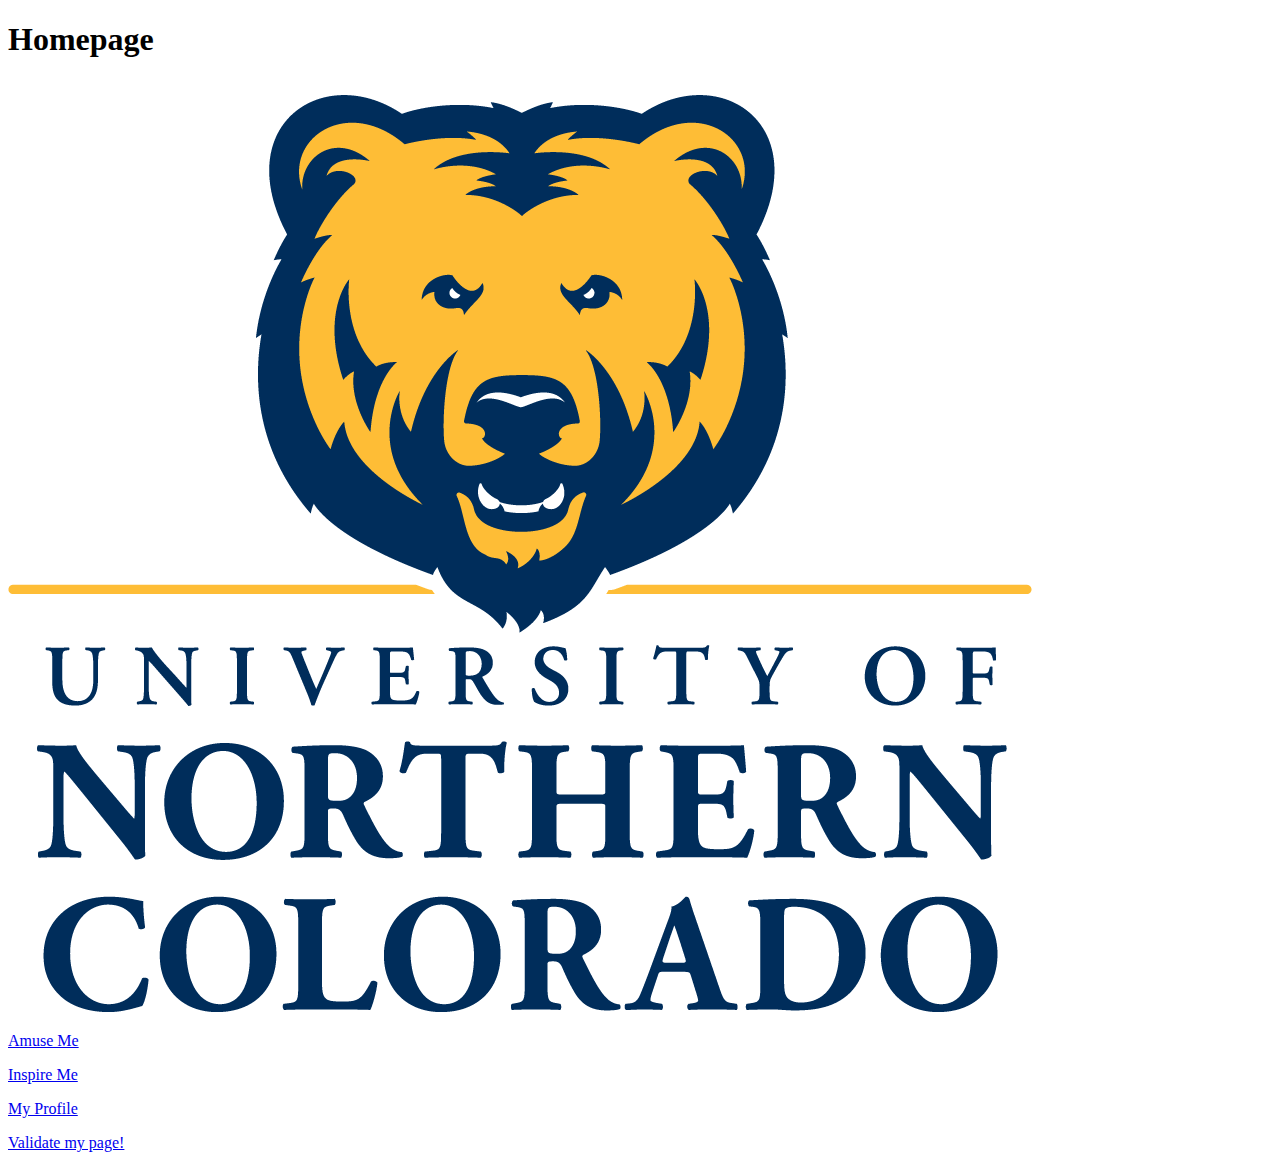
==== index.html @ ab3a412e "Update index.html" ====
<!DOCTYPE html>
<html lang="en">
  <head>
    <meta charset="UTF-8">
    <title>Page Title</title>
  </head>
  <body>
    <h1>Homepage</h1>
    <img src="images/logo.png" alt="UNCO Logo">
    <p>
        <a href="amuse.html">Amuse Me</a>
    </p>
    <p>
        <a href="inspire.html">Inspire Me</a>
    </p>
    <p>
        <a href="profile.html">My Profile</a>
    </p><p>
        <a href="https://validator.w3.org/nu/?showsource=yes&doc=https%3A%2F%2Fsaraatm.github.io%2F">Validate my page!</a>
    </p>
  </body>
</html>
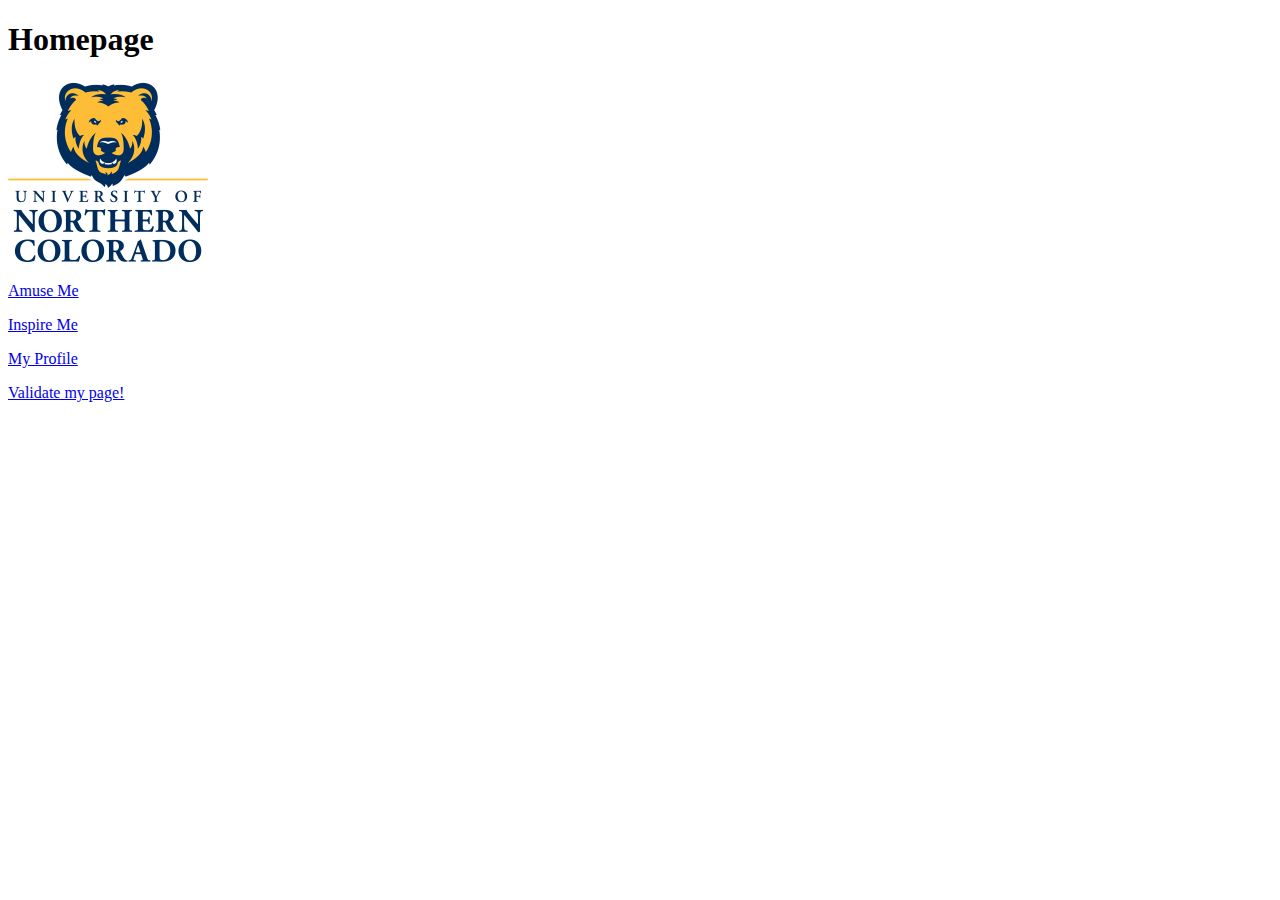
==== commit c07603fc: "Update index.html" ====
--- a/index.html
+++ b/index.html
@@ -6,7 +6,7 @@
   </head>
   <body>
     <h1>Homepage</h1>
-    <img src="images/logo.png" alt="UNCO Logo">
+    <img src="images/logo.png" alt="UNCO logo">
     <p>
         <a href="amuse.html">Amuse Me</a>
     </p>
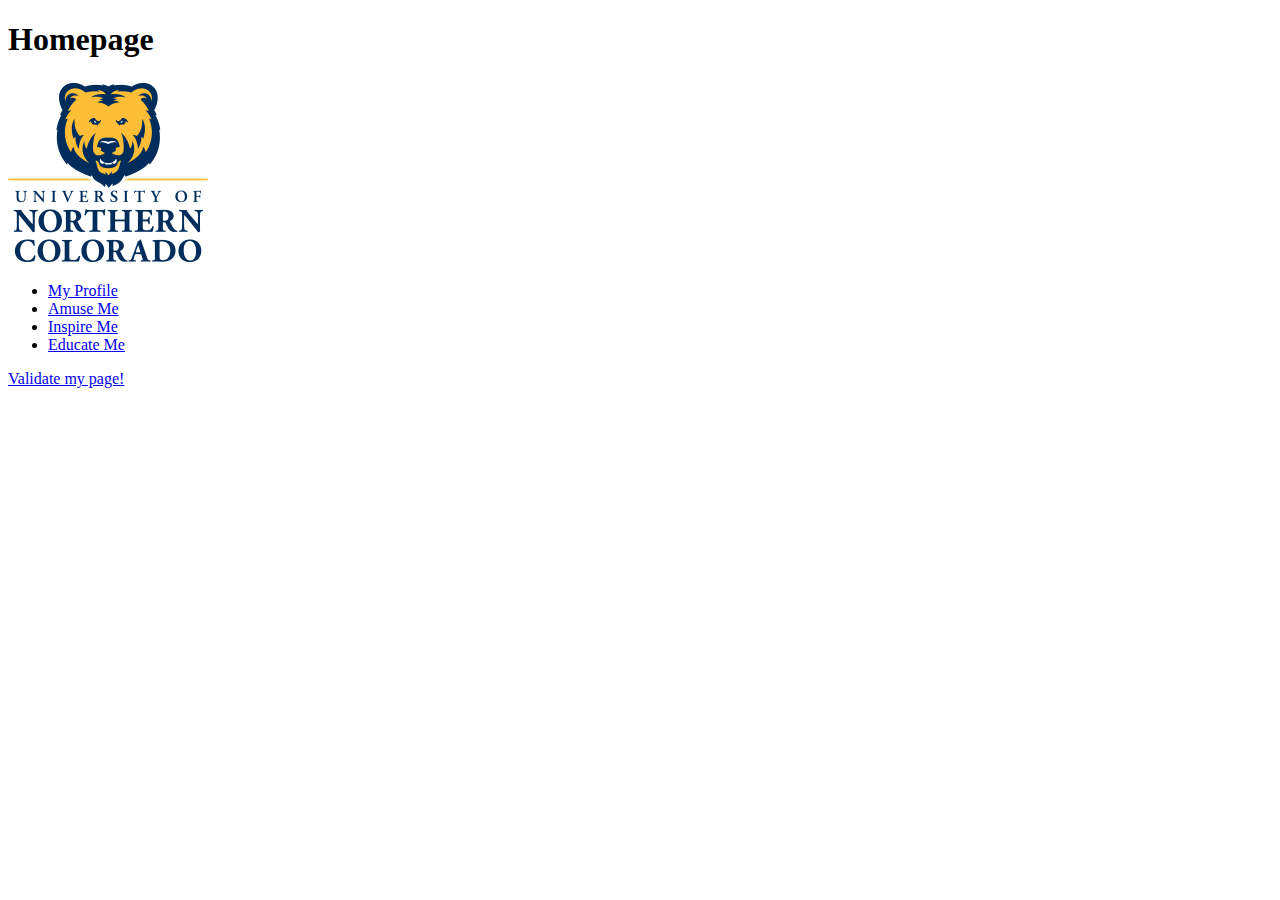
==== commit d900cd48: "update list" ====
--- a/index.html
+++ b/index.html
@@ -6,16 +6,22 @@
   </head>
   <body>
     <h1>Homepage</h1>
-    <img src="images/logo.png" alt="UNCO logo">
+    <img src="images/logo.png" alt="UNCO Logo">
+    <ul>
+      <li>
+        <a href="profile.html">My Profile</a>
+      </li>
+      <li>
+        <a href="amuse.html">Amuse Me</a>
+      </li>
+      <li>
+        <a href="inspire.html">Inspire Me</a>
+      </li>
+      <li>
+        <a href="educate.html">Educate Me</a>
+      </li>
+    </ul>
     <p>
-        <a href="amuse.html">Amuse Me</a>
-    </p>
-    <p>
-        <a href="inspire.html">Inspire Me</a>
-    </p>
-    <p>
-        <a href="profile.html">My Profile</a>
-    </p><p>
         <a href="https://validator.w3.org/nu/?showsource=yes&doc=https%3A%2F%2Fsaraatm.github.io%2F">Validate my page!</a>
     </p>
   </body>
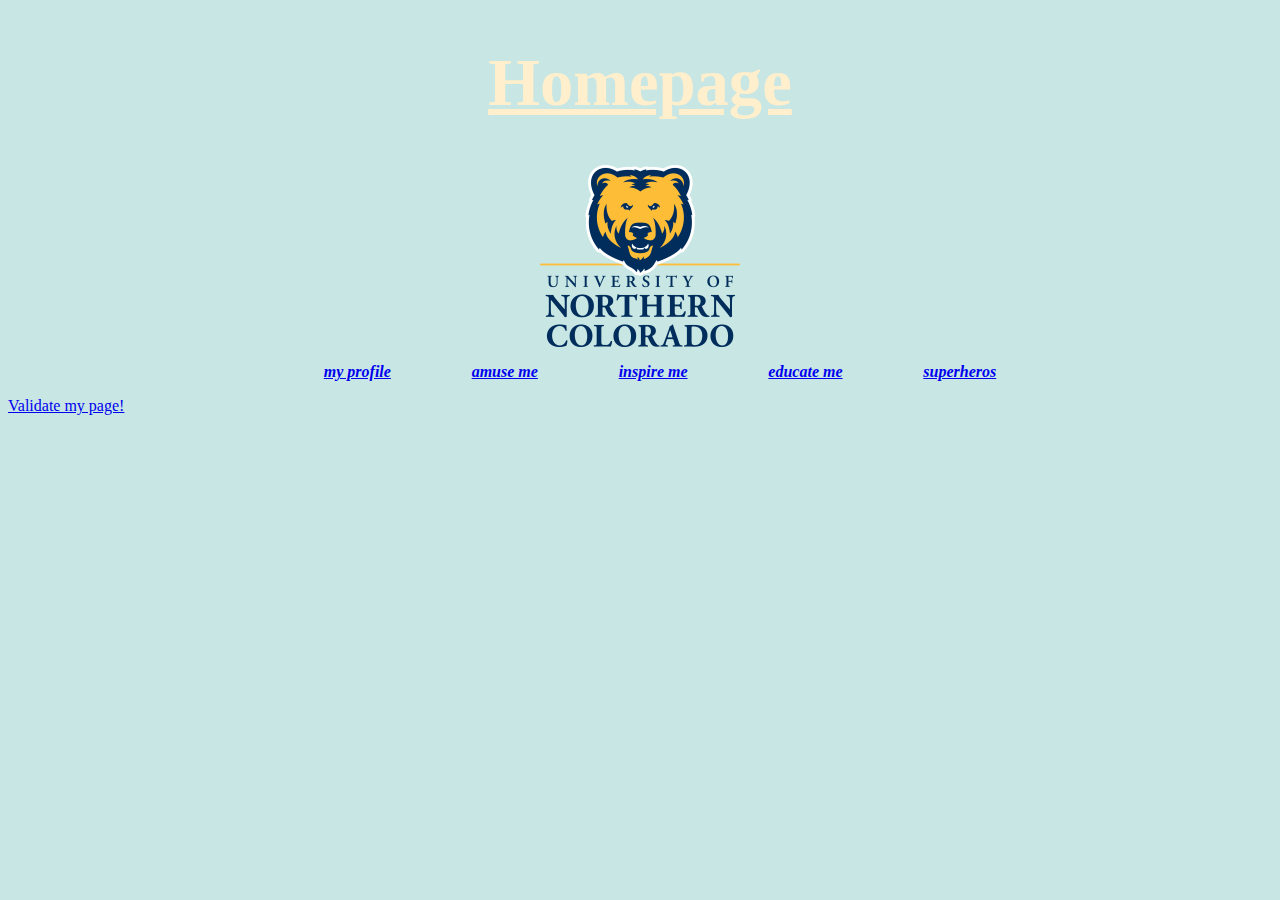
==== commit ceac0359: "Porject 8" ====
--- a/index.html
+++ b/index.html
@@ -3,6 +3,7 @@
   <head>
     <meta charset="UTF-8">
     <title>Page Title</title>
+    <link rel="stylesheet" href="css/main.css">
   </head>
   <body>
     <h1>Homepage</h1>
@@ -20,6 +21,9 @@
       <li>
         <a href="educate.html">Educate Me</a>
       </li>
+      <li>
+        <a href="superhero.html">Superheros</a>
+      </li>
     </ul>
     <p>
         <a href="https://validator.w3.org/nu/?showsource=yes&doc=https%3A%2F%2Fsaraatm.github.io%2F">Validate my page!</a>
--- a/css/main.css
+++ b/css/main.css
@@ -0,0 +1,49 @@
+:root
+{
+    --uncblue: RGB(1,45,91);
+    --uncsand: RGB(255,239,204);
+    --uncseafoam: RGB(199,230,228);
+    color: var(--uncblue);
+    background-color:var(--uncseafoam)
+}
+
+h1
+{
+  color: var(--uncsand);
+  font-size: 50pt;
+  text-decoration: underline;
+  text-align: center;
+  font-weight: bold;
+}
+
+ul
+{
+    text-align: center;
+    font-style: italic;
+    font-weight: bold;
+}
+li
+{
+    display: inline;
+    margin-left: 3vw;
+    margin-right: 3vw;
+    text-transform: lowercase;
+}
+
+img
+{
+    margin: auto;
+    display: block;
+}
+
+section :hover
+{
+    background-color:var(--uncsand);
+}
+
+.footnote
+{
+    font-style: italic;
+    text-align: center;
+    margin-top: 100px;
+}
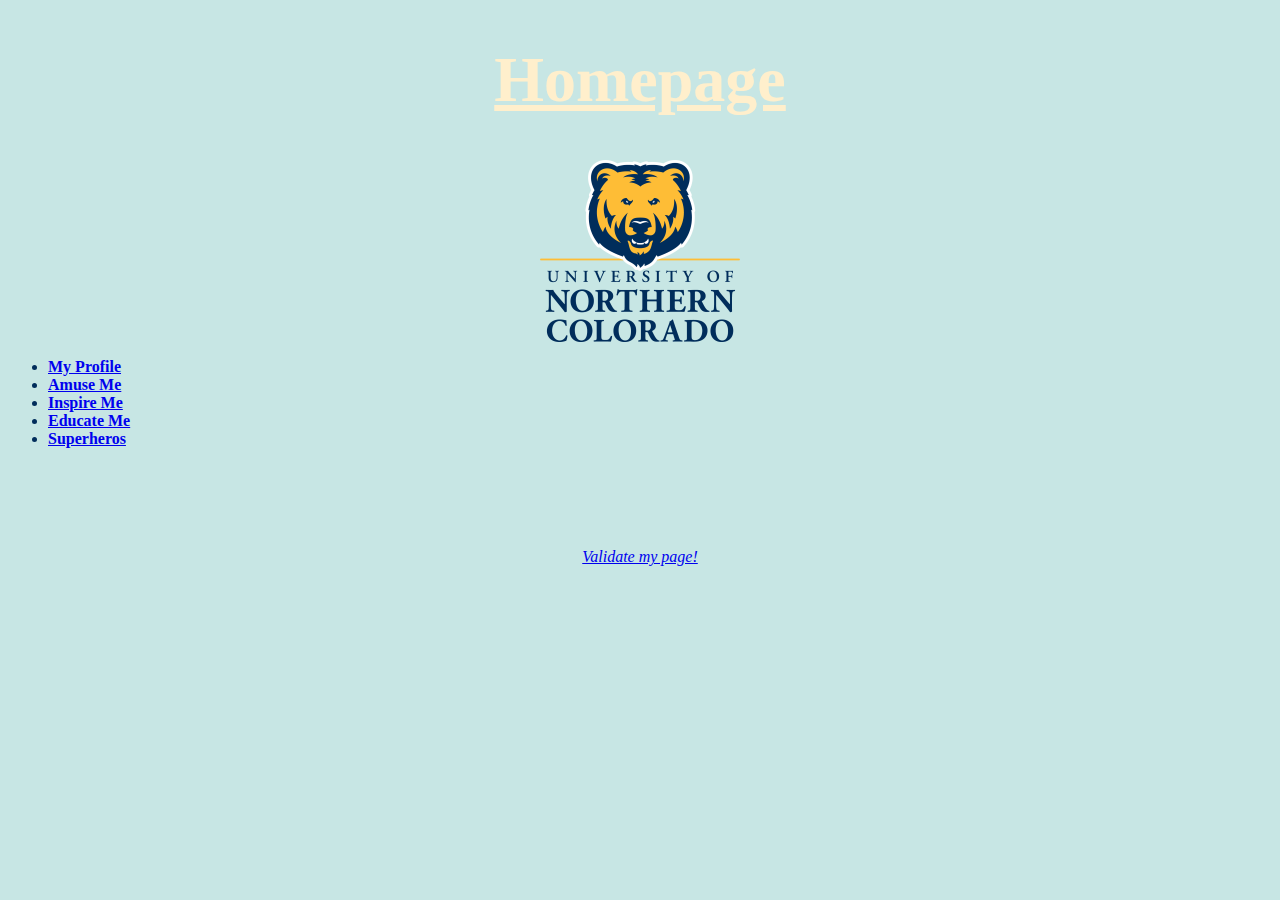
==== commit f9eca8cf: "up" ====
--- a/index.html
+++ b/index.html
@@ -25,7 +25,7 @@
         <a href="superhero.html">Superheros</a>
       </li>
     </ul>
-    <p>
+    <p class="footnote">
         <a href="https://validator.w3.org/nu/?showsource=yes&doc=https%3A%2F%2Fsaraatm.github.io%2F">Validate my page!</a>
     </p>
   </body>
--- a/css/main.css
+++ b/css/main.css
@@ -9,25 +9,10 @@
 
 h1
 {
-  color: var(--uncsand);
-  font-size: 50pt;
-  text-decoration: underline;
-  text-align: center;
-  font-weight: bold;
-}
-
-ul
-{
+    color: var(--uncsand);
+    font-size: 48pt;
+    text-decoration: underline;
     text-align: center;
-    font-style: italic;
-    font-weight: bold;
-}
-li
-{
-    display: inline;
-    margin-left: 3vw;
-    margin-right: 3vw;
-    text-transform: lowercase;
 }
 
 img
@@ -35,6 +20,12 @@
     margin: auto;
     display: block;
 }
+
+li
+{
+    font-weight: bold;
+}
+
 
 section :hover
 {
@@ -47,3 +38,8 @@
     text-align: center;
     margin-top: 100px;
 }
+
+h2
+{
+    text-align: center;
+}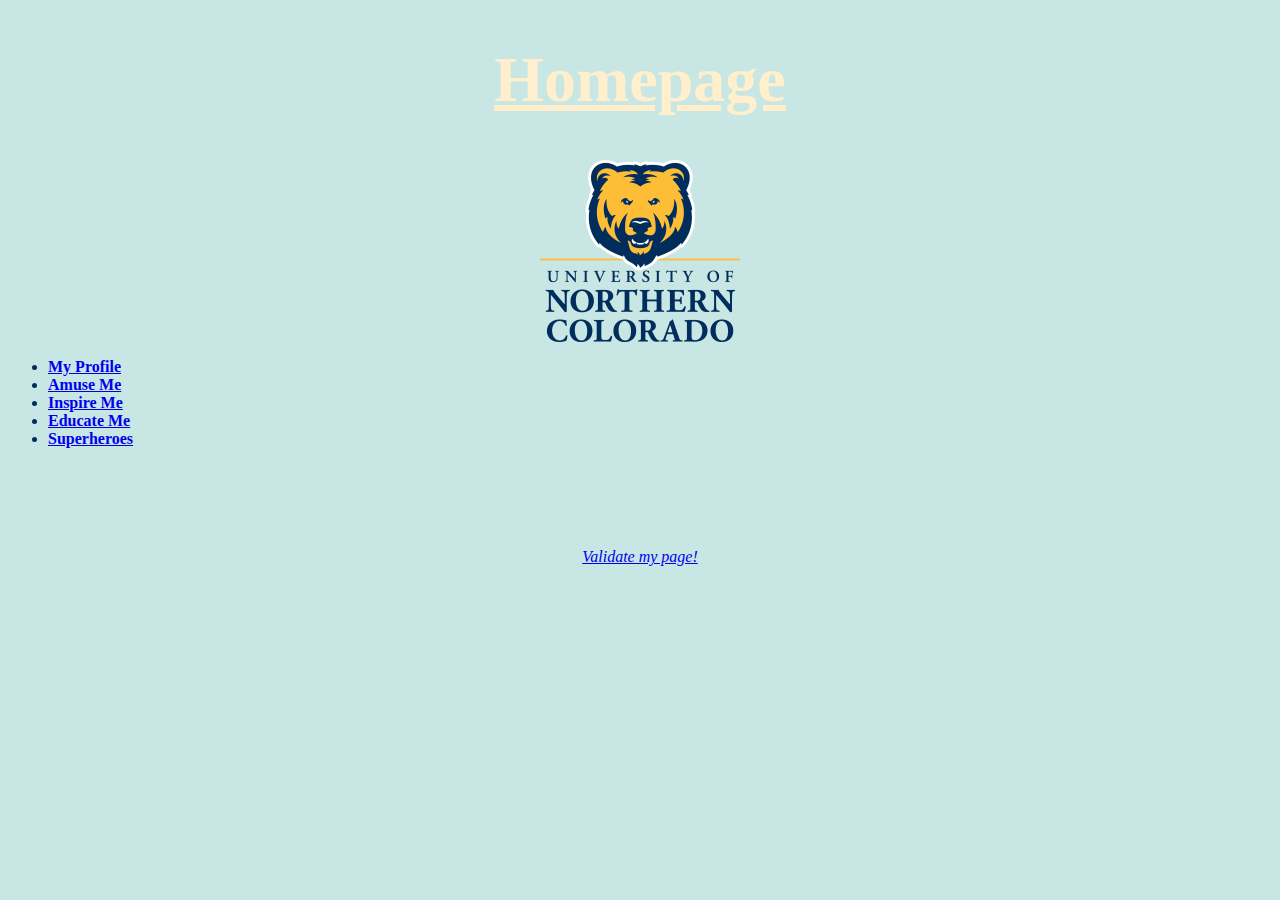
==== commit 8ee9dd95: "Project 8" ====
--- a/index.html
+++ b/index.html
@@ -22,7 +22,7 @@
         <a href="educate.html">Educate Me</a>
       </li>
       <li>
-        <a href="superhero.html">Superheros</a>
+        <a href="superhero.html">Superheroes</a>
       </li>
     </ul>
     <p class="footnote">
--- a/css/main.css
+++ b/css/main.css
@@ -42,4 +42,13 @@
 h2
 {
     text-align: center;
+}
+h2 + p
+{
+    text-align: center;
+}
+h2 + p + a
+{
+    text-align: center;
+    display: block;
 }